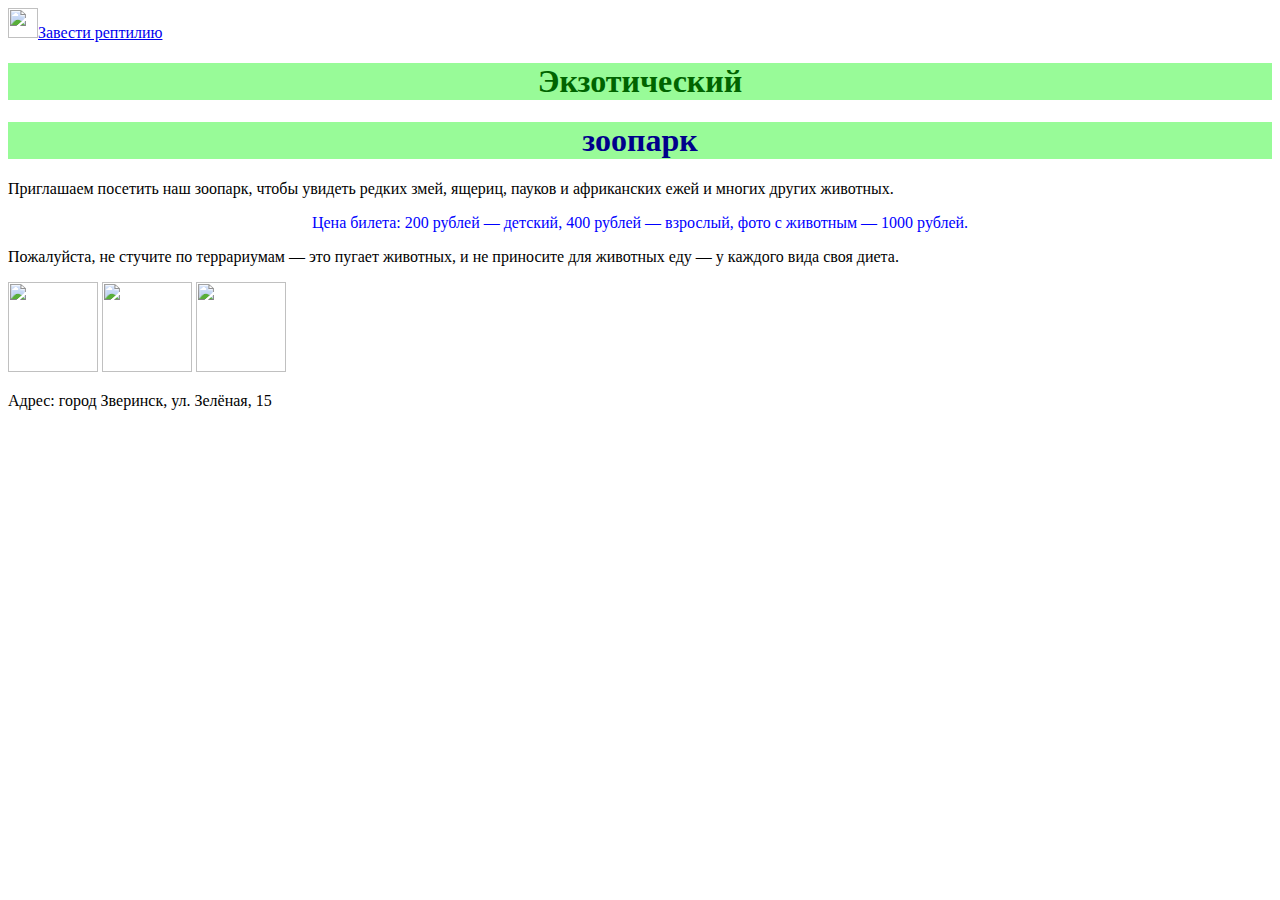
==== index.html @ c7db9514 "Create index.html" ====
<html>
    <body>
    <img src="/uploads/2020/10/frog-159002_1280_0_1603798105.png" height="30px"/><a href="https://zoo61.ru/articles/10-luchshikh-domashnikh-reptiliy-dlya-vashego-terrariuma">Завести рептилию</a>
    <h1 style="text-align:center; color:darkgreen; background-color:palegreen">Экзотический</h1>
    <h1 style="text-align:center;color:darkblue; background-color:palegreen">зоопарк</h1>
    <p>Приглашаем посетить наш зоопарк, чтобы увидеть редких змей, ящериц, пауков и африканских ежей и многих других животных.</p>
    <p style="text-align:center; color:blue;">Цена билета: 200 рублей — детский, 400 рублей — взрослый, фото с животным — 1000 рублей.</p>
    <p>Пожалуйста, не стучите по террариумам — это пугает животных, и не приносите для животных еду — у каждого вида своя диета.</p>
    <p>
        <img src="/uploads/2020/10/frog-46397_1280_0_1603917437.png" height="90px"/>
        <img src="/uploads/2020/10/snake-46151_1280_0_1603917437.png" height="90px"/>
        <img src="/uploads/2020/10/spider-150051_1280_0_1603917437.png" height="90px"/>
    </p>
    <p>Адрес: город Зверинск, ул. Зелёная, 15</p>
    </body>
</html>
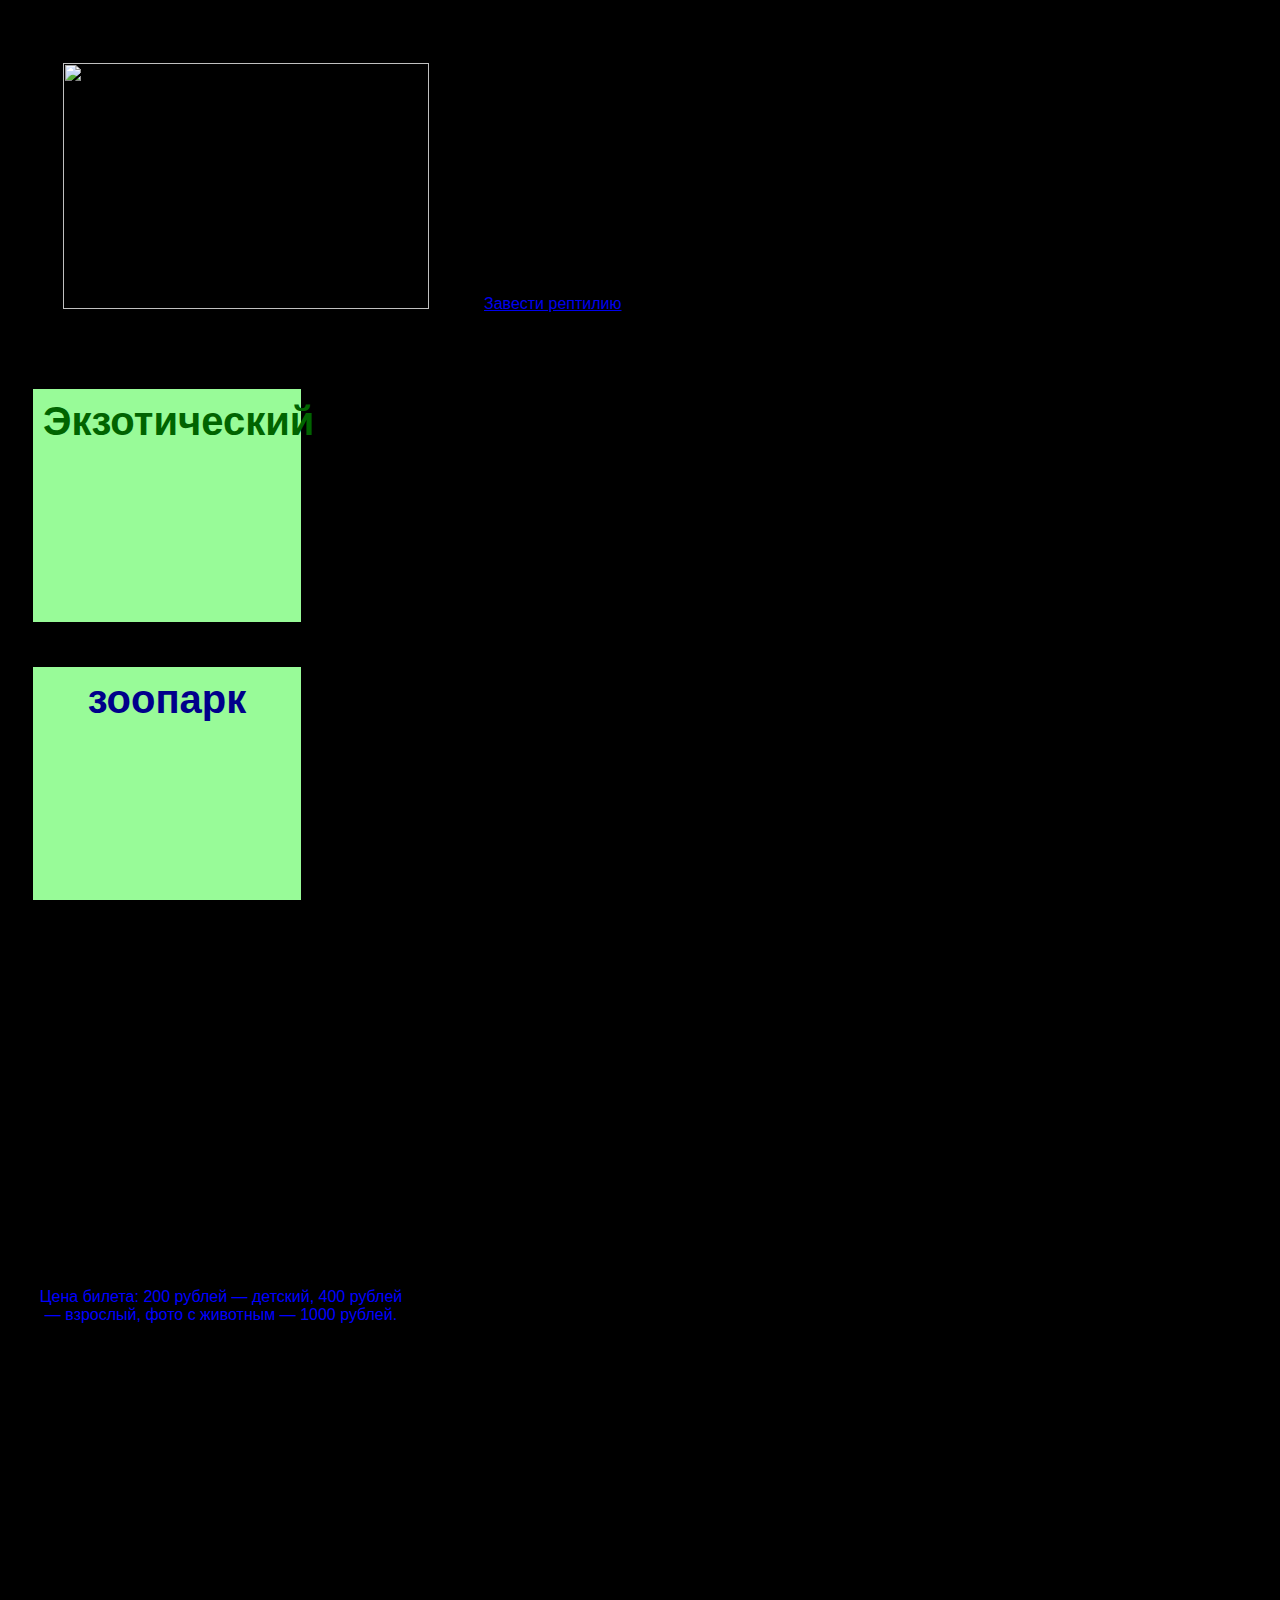
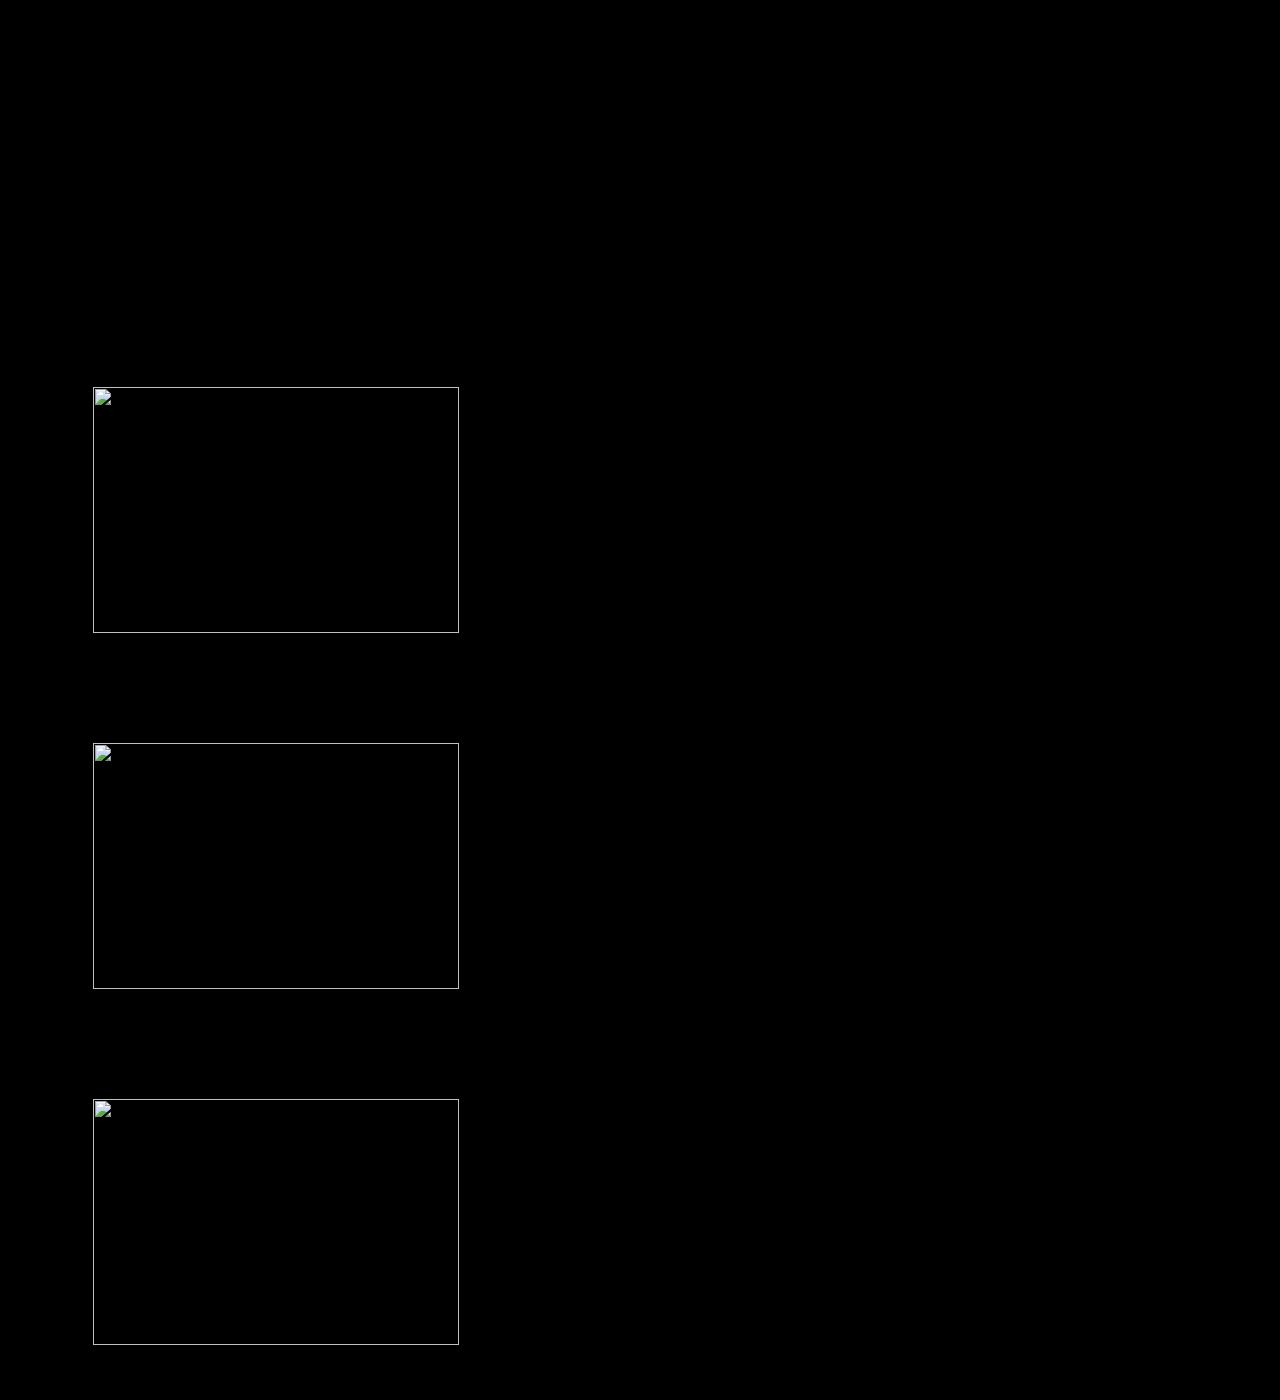
==== commit 74f86c6d: "Update index.html" ====
--- a/index.html
+++ b/index.html
@@ -1,4 +1,8 @@
 <html>
+    <head>
+        <title>my sire</title>
+        <link rel="stylesheet" href="main.css"
+            
     <body>
     <img src="/uploads/2020/10/frog-159002_1280_0_1603798105.png" height="30px"/><a href="https://zoo61.ru/articles/10-luchshikh-domashnikh-reptiliy-dlya-vashego-terrariuma">Завести рептилию</a>
     <h1 style="text-align:center; color:darkgreen; background-color:palegreen">Экзотический</h1>
@@ -10,6 +14,7 @@
         <img src="/uploads/2020/10/frog-46397_1280_0_1603917437.png" height="90px"/>
         <img src="/uploads/2020/10/snake-46151_1280_0_1603917437.png" height="90px"/>
         <img src="/uploads/2020/10/spider-150051_1280_0_1603917437.png" height="90px"/>
+    </head>
     </p>
     <p>Адрес: город Зверинск, ул. Зелёная, 15</p>
     </body>
--- a/main.css
+++ b/main.css
@@ -0,0 +1,54 @@
+body {
+    font-family: sans-serif;
+    background: black;
+}
+
+header {
+    background-color: white;
+    padding: 20px;
+}
+
+img header {
+    height: 50px;
+    width: 50px;
+}
+
+a header {
+    background-color: #EF930A;
+    color: black;
+    text-decoration: none;
+    font-size: 20px;
+    border: 1px solid #EF930A;
+    border-radius: 30px;
+    padding: 10px;
+    margin: 50px;
+}
+
+h1 {
+    background-color: white;
+    color: #C78300;
+    text-align: center;
+    font-size: 40px;
+    padding: 10px;
+    margin: 50px;
+}
+
+h1, img {
+    width: 248px;
+    height: 213px;
+    border: 20px solid black;
+    margin: 5px;
+}
+
+p, img {
+    width: 366px;
+    height: 246px;
+    padding: 30px;
+
+}
+
+footer {
+    background-color: #ECDB9E;
+    padding: 10px;
+    font-size: 20px;
+}
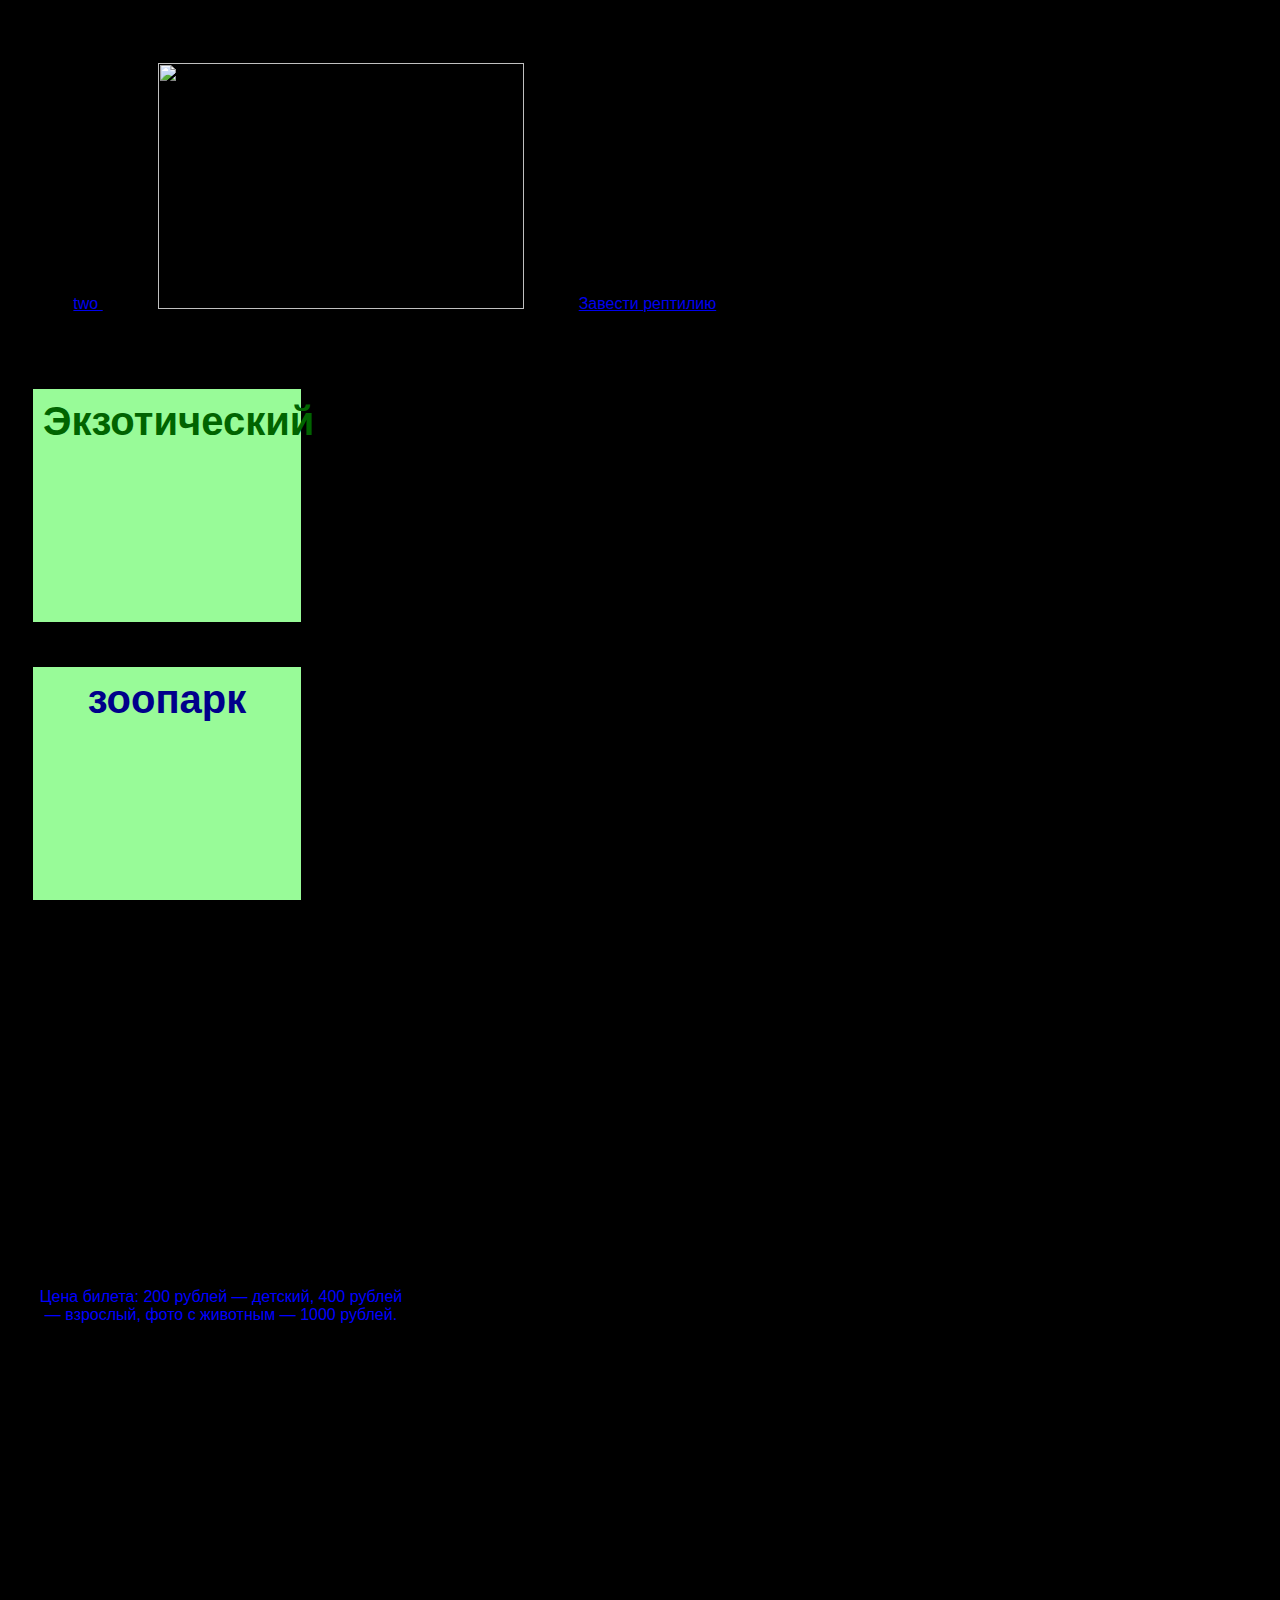
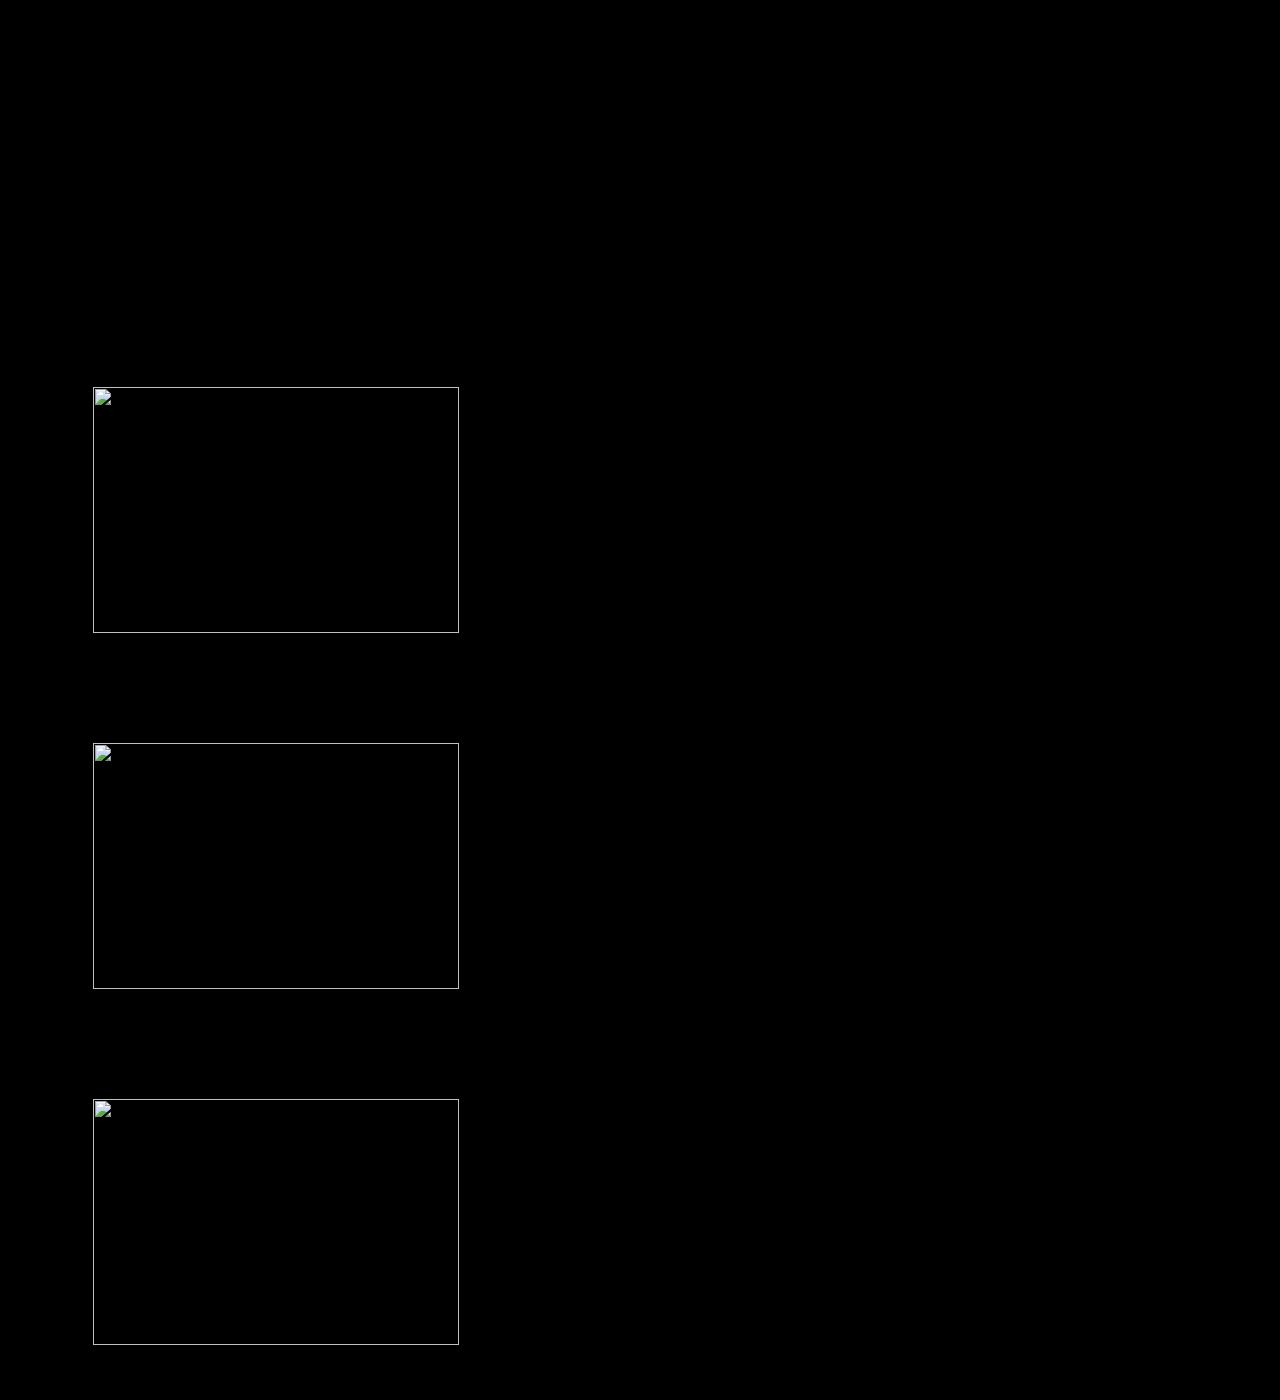
==== commit dc1b5312: "Update index.html" ====
--- a/index.html
+++ b/index.html
@@ -2,7 +2,8 @@
     <head>
         <title>my sire</title>
         <link rel="stylesheet" href="main.css"
-            
+              <a href="https://vendnesdayadams.github.io/LERIDO/"> Главная </a>
+    <a href="https://vendnesdayadams.github.io/LERIDO/"> two </a>
     <body>
     <img src="/uploads/2020/10/frog-159002_1280_0_1603798105.png" height="30px"/><a href="https://zoo61.ru/articles/10-luchshikh-domashnikh-reptiliy-dlya-vashego-terrariuma">Завести рептилию</a>
     <h1 style="text-align:center; color:darkgreen; background-color:palegreen">Экзотический</h1>
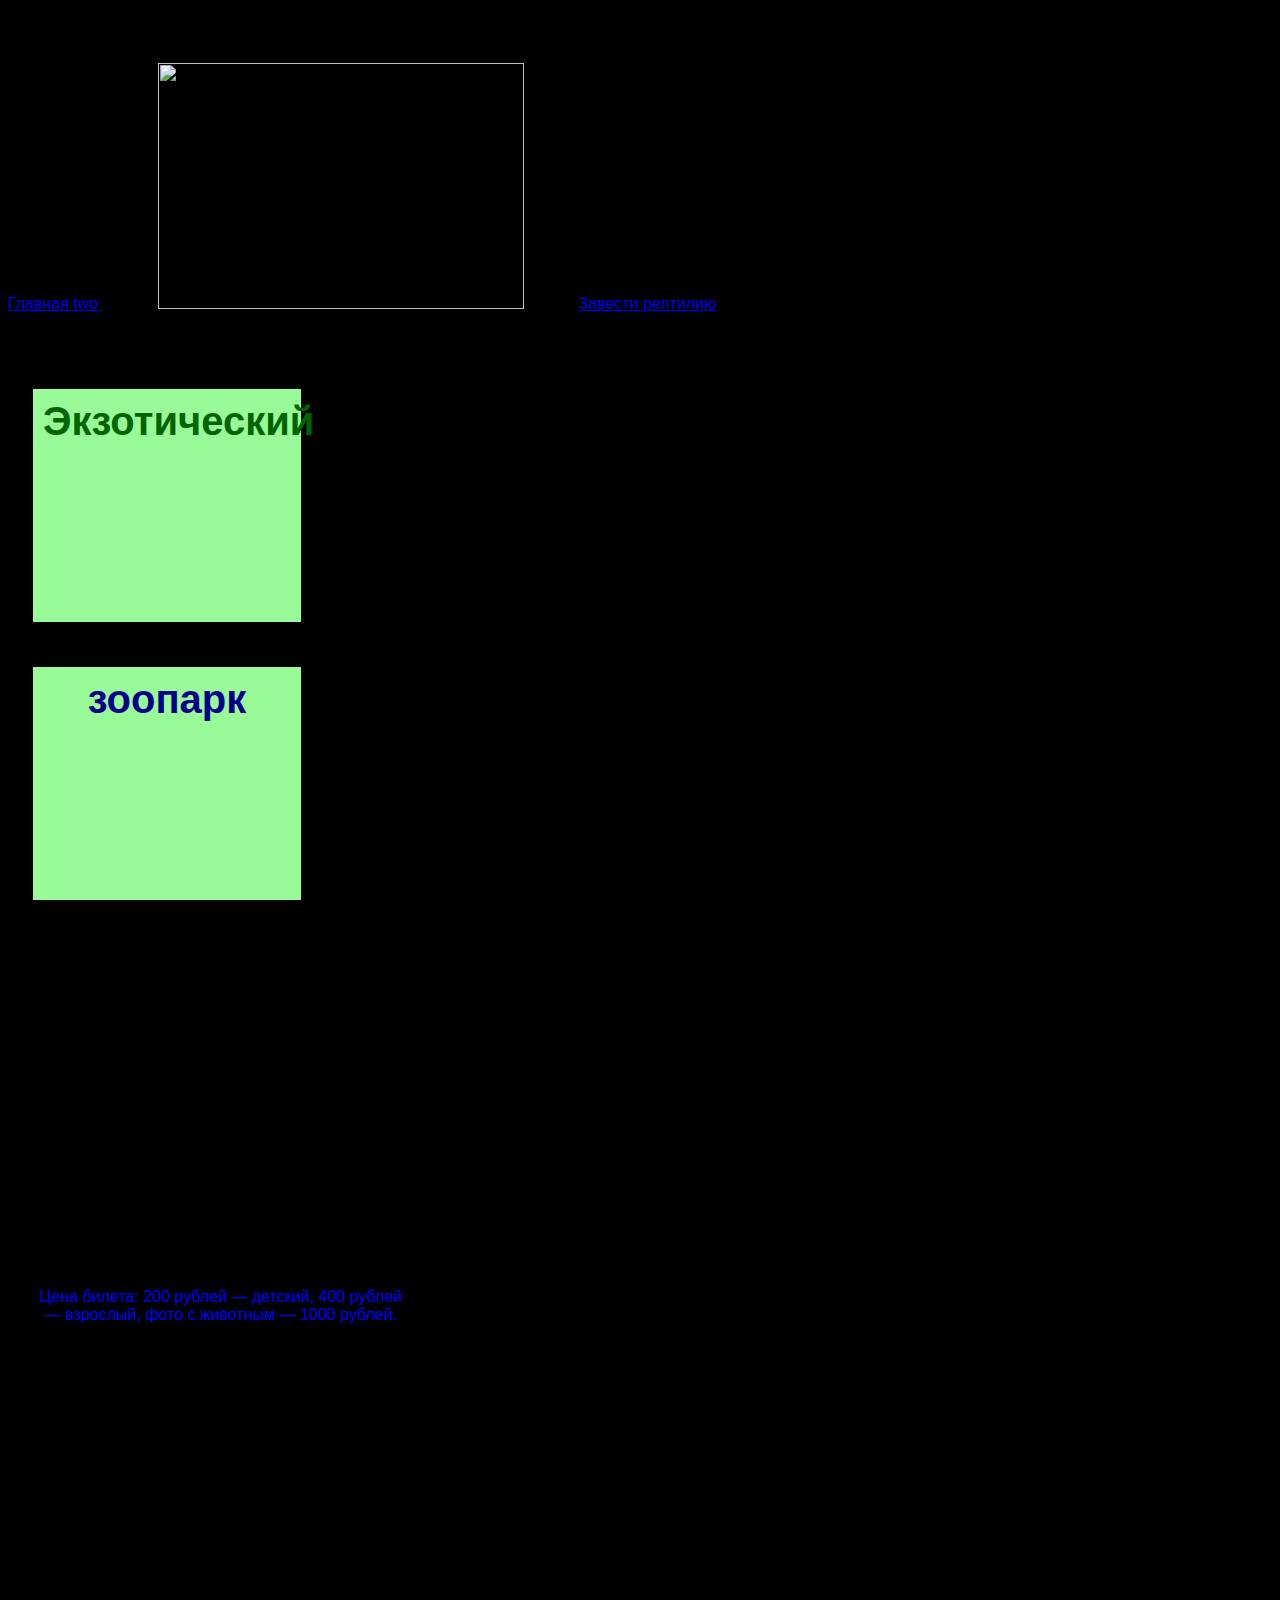
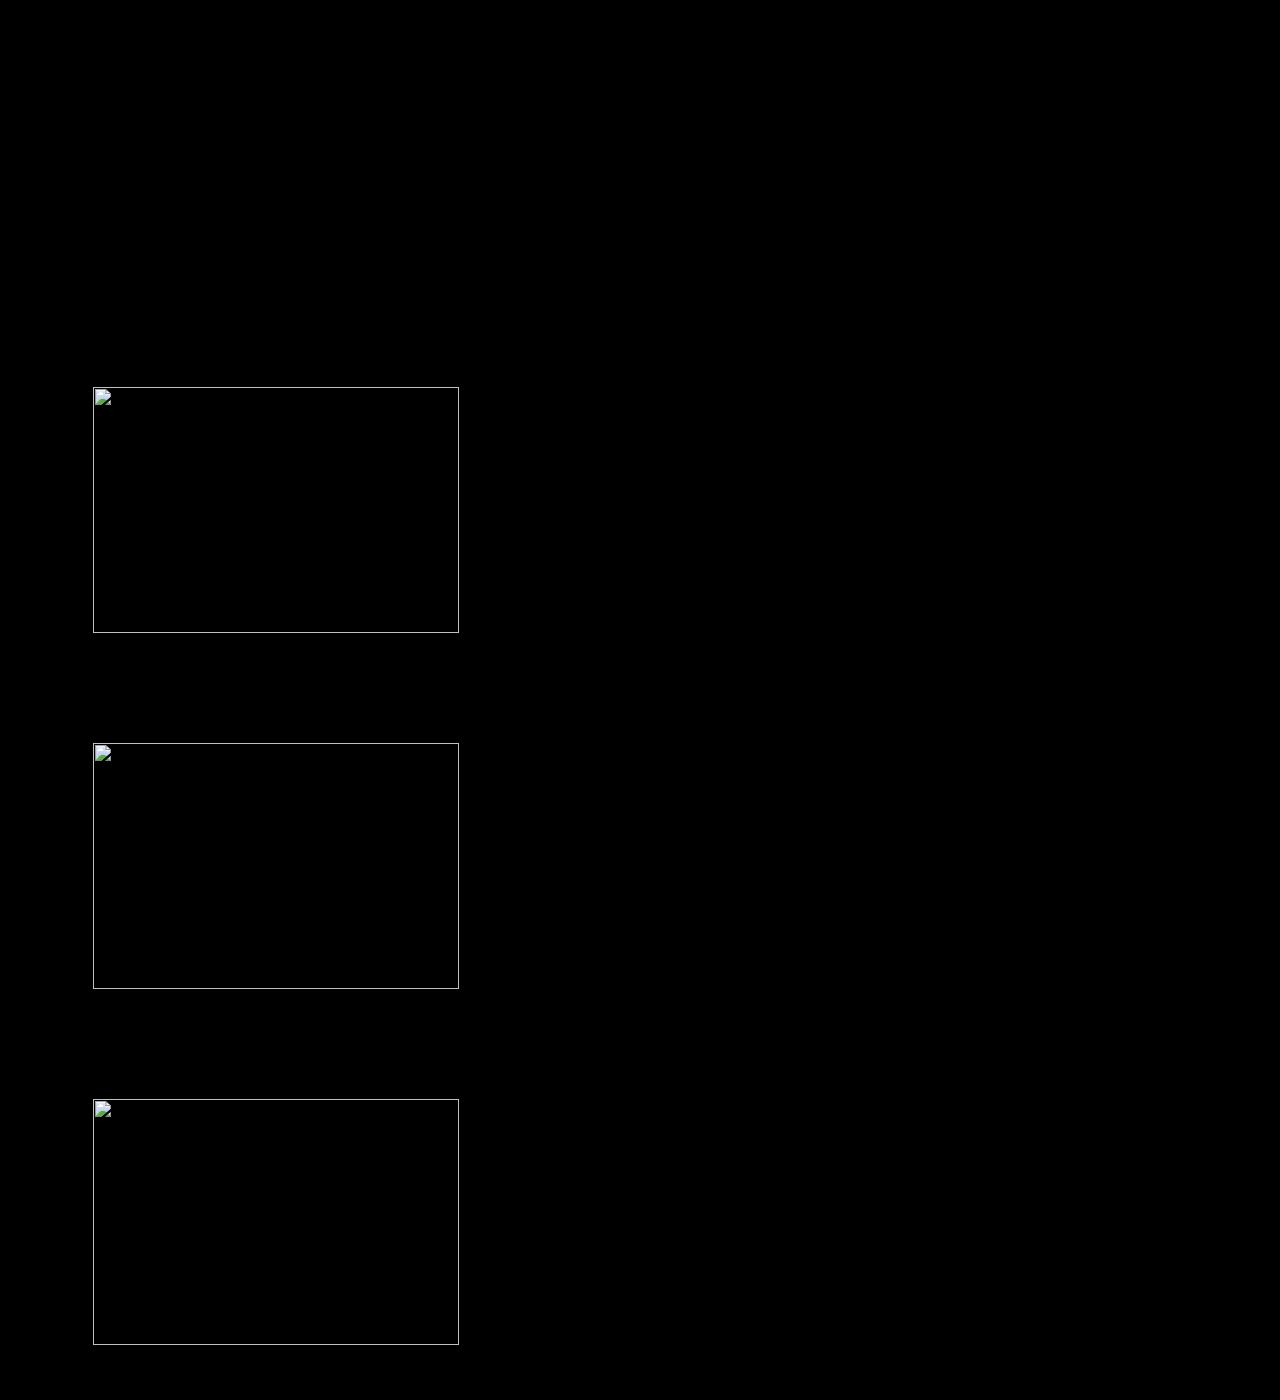
==== commit b096451e: "Update index.html" ====
--- a/index.html
+++ b/index.html
@@ -2,21 +2,22 @@
     <head>
         <title>my sire</title>
         <link rel="stylesheet" href="main.css"
-              <a href="https://vendnesdayadams.github.io/LERIDO/"> Главная </a>
-    <a href="https://vendnesdayadams.github.io/LERIDO/"> two </a>
+    </head>
     <body>
-    <img src="/uploads/2020/10/frog-159002_1280_0_1603798105.png" height="30px"/><a href="https://zoo61.ru/articles/10-luchshikh-domashnikh-reptiliy-dlya-vashego-terrariuma">Завести рептилию</a>
-    <h1 style="text-align:center; color:darkgreen; background-color:palegreen">Экзотический</h1>
-    <h1 style="text-align:center;color:darkblue; background-color:palegreen">зоопарк</h1>
-    <p>Приглашаем посетить наш зоопарк, чтобы увидеть редких змей, ящериц, пауков и африканских ежей и многих других животных.</p>
-    <p style="text-align:center; color:blue;">Цена билета: 200 рублей — детский, 400 рублей — взрослый, фото с животным — 1000 рублей.</p>
-    <p>Пожалуйста, не стучите по террариумам — это пугает животных, и не приносите для животных еду — у каждого вида своя диета.</p>
-    <p>
-        <img src="/uploads/2020/10/frog-46397_1280_0_1603917437.png" height="90px"/>
-        <img src="/uploads/2020/10/snake-46151_1280_0_1603917437.png" height="90px"/>
-        <img src="/uploads/2020/10/spider-150051_1280_0_1603917437.png" height="90px"/>
-    </head>
-    </p>
-    <p>Адрес: город Зверинск, ул. Зелёная, 15</p>
+        <a href="https://vendnesdayadams.github.io/LERIDO/"> Главная </a>
+        <a href="https://vendnesdayadams.github.io/LERIDO/"> two </a>
+
+        <img src="/uploads/2020/10/frog-159002_1280_0_1603798105.png" height="30px"/><a href="https://zoo61.ru/articles/10-luchshikh-domashnikh-reptiliy-dlya-vashego-terrariuma">Завести рептилию</a>
+        <h1 style="text-align:center; color:darkgreen; background-color:palegreen">Экзотический</h1>
+        <h1 style="text-align:center;color:darkblue; background-color:palegreen">зоопарк</h1>
+        <p>Приглашаем посетить наш зоопарк, чтобы увидеть редких змей, ящериц, пауков и африканских ежей и многих других животных.</p>
+        <p style="text-align:center; color:blue;">Цена билета: 200 рублей — детский, 400 рублей — взрослый, фото с животным — 1000 рублей.</p>
+        <p>Пожалуйста, не стучите по террариумам — это пугает животных, и не приносите для животных еду — у каждого вида своя диета.</p>
+        <p>
+            <img src="/uploads/2020/10/frog-46397_1280_0_1603917437.png" height="90px"/>
+            <img src="/uploads/2020/10/snake-46151_1280_0_1603917437.png" height="90px"/>
+            <img src="/uploads/2020/10/spider-150051_1280_0_1603917437.png" height="90px"/>
+        </p>
+        <p>Адрес: город Зверинск, ул. Зелёная, 15</p>
     </body>
 </html>
--- a/main.css
+++ b/main.css
@@ -0,0 +1,54 @@
+body {
+    font-family: sans-serif;
+    background: black;
+}
+
+header {
+    background-color: white;
+    padding: 20px;
+}
+
+img header {
+    height: 50px;
+    width: 50px;
+}
+
+a header {
+    background-color: #EF930A;
+    color: black;
+    text-decoration: none;
+    font-size: 20px;
+    border: 1px solid #EF930A;
+    border-radius: 30px;
+    padding: 10px;
+    margin: 50px;
+}
+
+h1 {
+    background-color: white;
+    color: #C78300;
+    text-align: center;
+    font-size: 40px;
+    padding: 10px;
+    margin: 50px;
+}
+
+h1, img {
+    width: 248px;
+    height: 213px;
+    border: 20px solid black;
+    margin: 5px;
+}
+
+p, img {
+    width: 366px;
+    height: 246px;
+    padding: 30px;
+
+}
+
+footer {
+    background-color: #ECDB9E;
+    padding: 10px;
+    font-size: 20px;
+}
